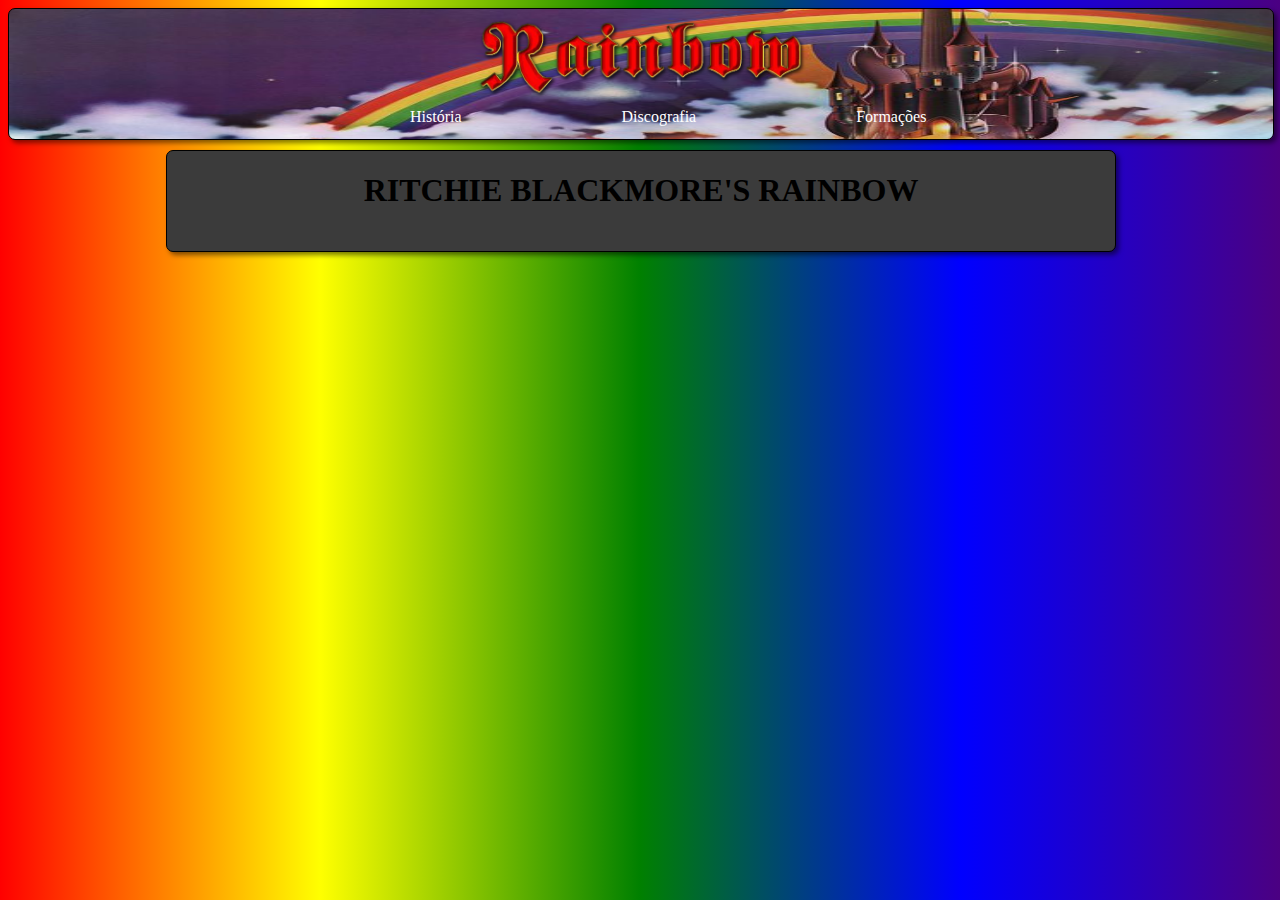
==== index.html @ a6daeca8 "alterando arquivo README.md, adicionando e estilizando menu superior do site" ====
<!DOCTYPE html>
<html lang="pt-br">
<head>
    <meta charset="UTF-8">
    <meta name="viewport" content="width=device-width, initial-scale=1.0">
    <title>Rainbow</title>
    <link rel="stylesheet" href="css\styles.css">
</head>
<body>
    <header>
        <div class="header-content">
            <a href=""><img src="img/rainbow-logo.png" alt="" class="logo"></a>
            <section class="menu">
                <div class="menu-item"><a href="">História</a></div>
                <div class="menu-item"><a href="">Discografia</a></div>
                <div class="menu-item"><a href="">Formações</a></div>
            </section>
        </div>
    </header>
    <main>
        <div class="main-content">
            <section class="main-title">
                <h1>RITCHIE BLACKMORE'S RAINBOW</h1>
            </section>
        </div>
    </main>
</body>
</html>
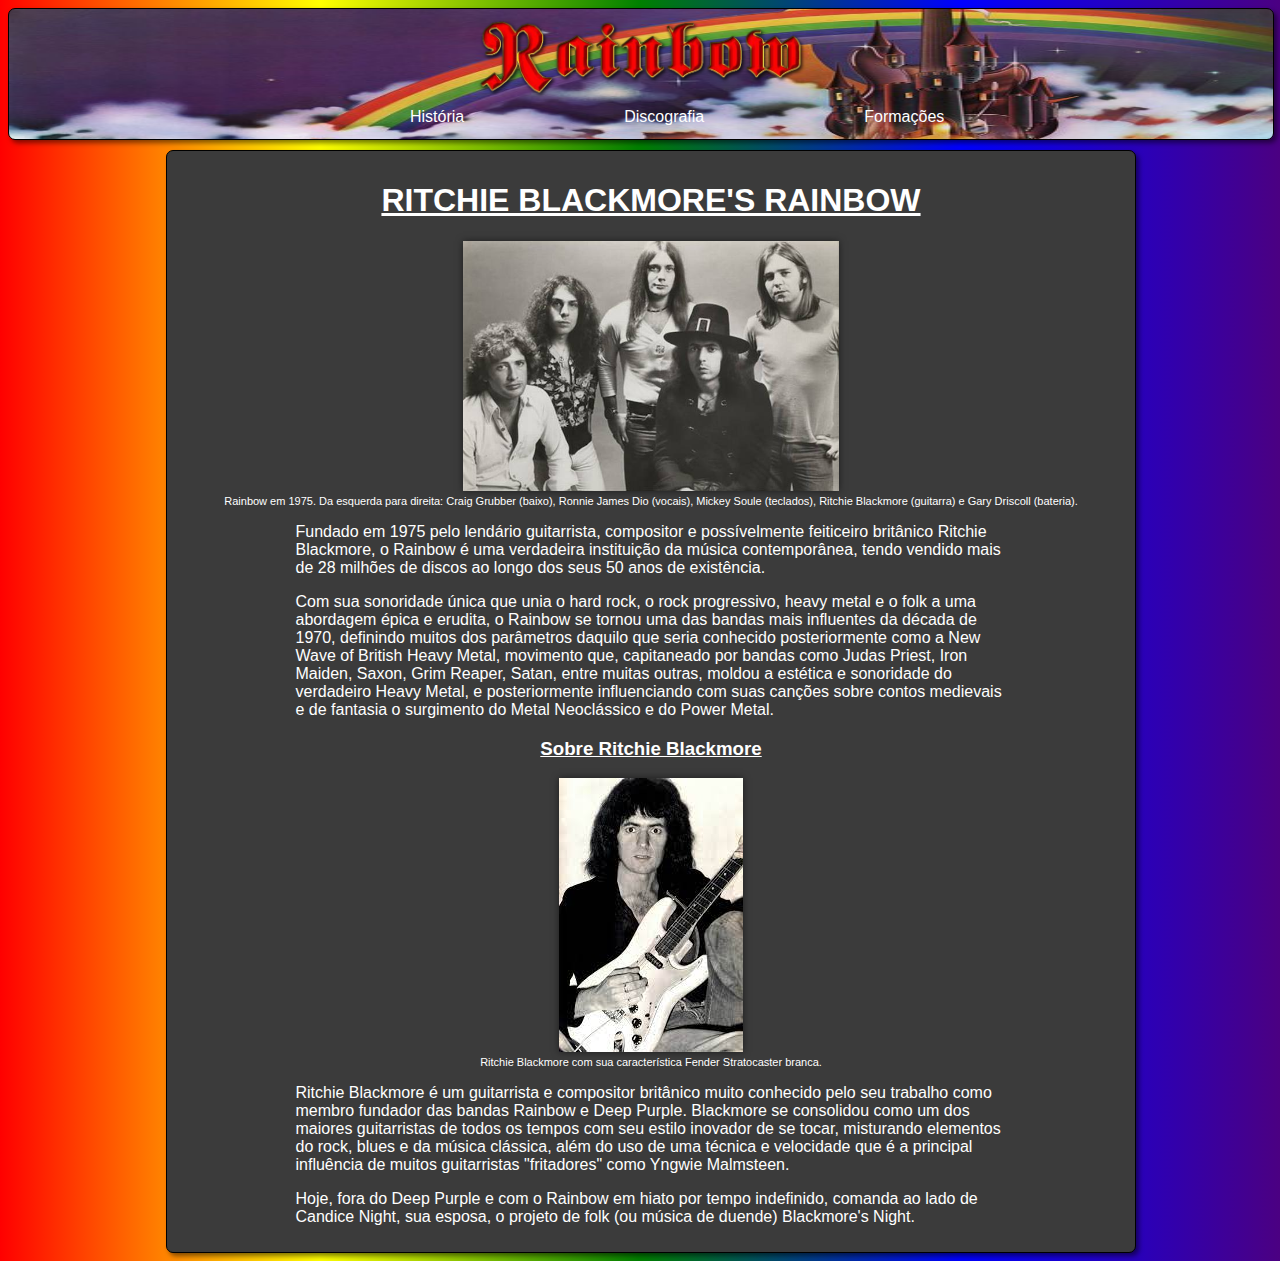
==== commit 070722a8: "adicionando corpo da pagina inicial" ====
--- a/index.html
+++ b/index.html
@@ -9,7 +9,7 @@
 <body>
     <header>
         <div class="header-content">
-            <a href=""><img src="img/rainbow-logo.png" alt="" class="logo"></a>
+            <a href="index.html"><img src="img/rainbow-logo.png" alt="" class="logo"></a>
             <section class="menu">
                 <div class="menu-item"><a href="">História</a></div>
                 <div class="menu-item"><a href="">Discografia</a></div>
@@ -22,6 +22,49 @@
             <section class="main-title">
                 <h1>RITCHIE BLACKMORE'S RAINBOW</h1>
             </section>
+            <div class="picture">
+                <img src="img/band-pic1.jpg" alt="" height="250px">
+                <p class="pic-caption">
+                    Rainbow em 1975. Da esquerda para direita: Craig Grubber (baixo), Ronnie James Dio (vocais), Mickey Soule (teclados), 
+                    Ritchie Blackmore (guitarra) e Gary Driscoll (bateria).
+                </p>
+            </div>
+            <div class="text-box">
+                <p>
+                    Fundado em 1975 pelo lendário guitarrista, compositor e possívelmente feiticeiro britânico Ritchie Blackmore, o Rainbow 
+                    é uma verdadeira instituição da música contemporânea, tendo vendido mais de 28 milhões de discos ao longo dos seus 50 
+                    anos de existência.
+                </p>
+                <p>
+                    Com sua sonoridade única que unia o hard rock, o rock progressivo, heavy metal e o folk a uma abordagem épica e 
+                    erudita, o Rainbow se tornou uma das bandas mais influentes da década de 1970, definindo muitos dos parâmetros 
+                    daquilo que seria conhecido posteriormente como a New Wave of British Heavy Metal, movimento que, capitaneado por 
+                    bandas como Judas Priest, Iron Maiden, Saxon, Grim Reaper, Satan, entre muitas outras, moldou a estética e 
+                    sonoridade do verdadeiro Heavy Metal, e posteriormente influenciando com suas canções sobre contos medievais e de 
+                    fantasia o surgimento do Metal Neoclássico e do Power Metal.
+                </p>
+            </div>
+            <section class="sub-title">
+                <h3>Sobre Ritchie Blackmore</h2>
+            </section>
+            <div class="picture">
+                <img src="img/blackmore-pic.jpg" alt="">
+                <p class="pic-caption">
+                    Ritchie Blackmore com sua característica Fender Stratocaster branca.
+                </p>
+            </div>
+            <div class="text-box">
+                <p>
+                    Ritchie Blackmore é um guitarrista e compositor britânico muito conhecido pelo seu trabalho como membro fundador das 
+                    bandas Rainbow e Deep Purple. Blackmore se consolidou como um dos maiores guitarristas de todos os tempos com seu 
+                    estilo inovador de se tocar, misturando elementos do rock, blues e da música clássica, além do uso de uma técnica 
+                    e velocidade que é a principal influência de muitos guitarristas "fritadores" como Yngwie Malmsteen.
+                </p>
+                <p>
+                    Hoje, fora do Deep Purple e com o Rainbow em hiato por tempo indefinido, comanda ao lado de Candice Night, sua esposa, 
+                    o projeto de folk (ou música de duende) Blackmore's Night.
+                </p>
+            </div>
         </div>
     </main>
 </body>
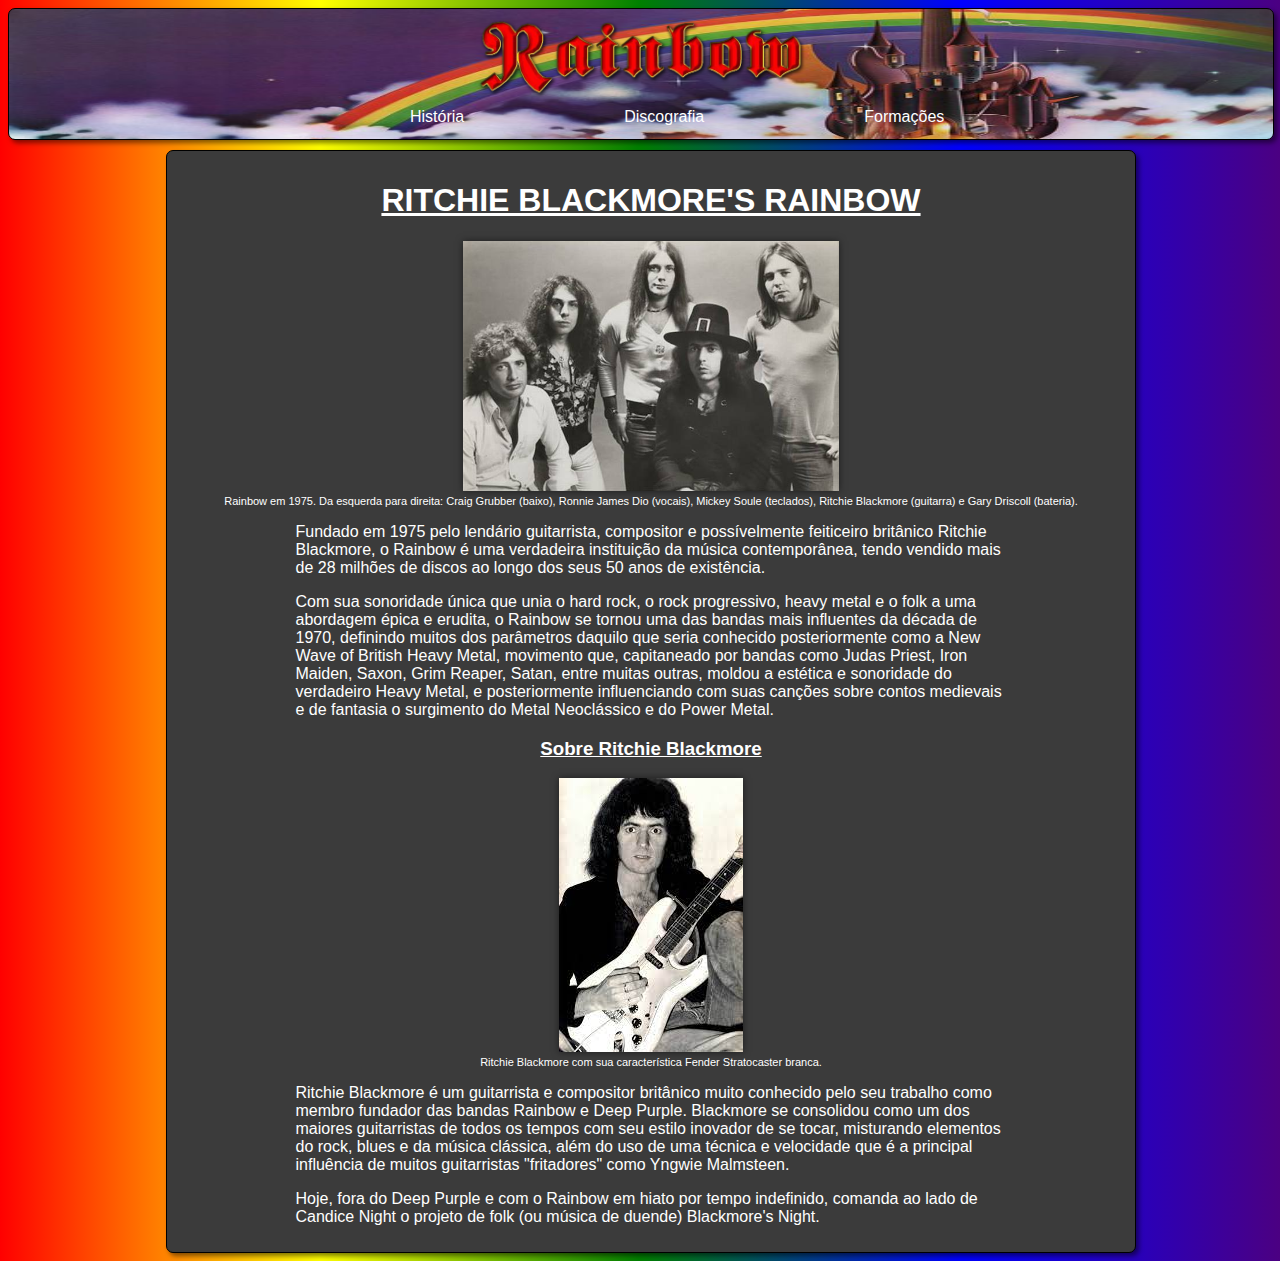
==== commit ae110a09: "adicionando pagina Formações" ====
--- a/index.html
+++ b/index.html
@@ -13,7 +13,7 @@
             <section class="menu">
                 <div class="menu-item"><a href="">História</a></div>
                 <div class="menu-item"><a href="">Discografia</a></div>
-                <div class="menu-item"><a href="">Formações</a></div>
+                <div class="menu-item"><a href="formacoes.html">Formações</a></div>
             </section>
         </div>
     </header>
@@ -61,7 +61,7 @@
                     e velocidade que é a principal influência de muitos guitarristas "fritadores" como Yngwie Malmsteen.
                 </p>
                 <p>
-                    Hoje, fora do Deep Purple e com o Rainbow em hiato por tempo indefinido, comanda ao lado de Candice Night, sua esposa, 
+                    Hoje, fora do Deep Purple e com o Rainbow em hiato por tempo indefinido, comanda ao lado de Candice Night  
                     o projeto de folk (ou música de duende) Blackmore's Night.
                 </p>
             </div>
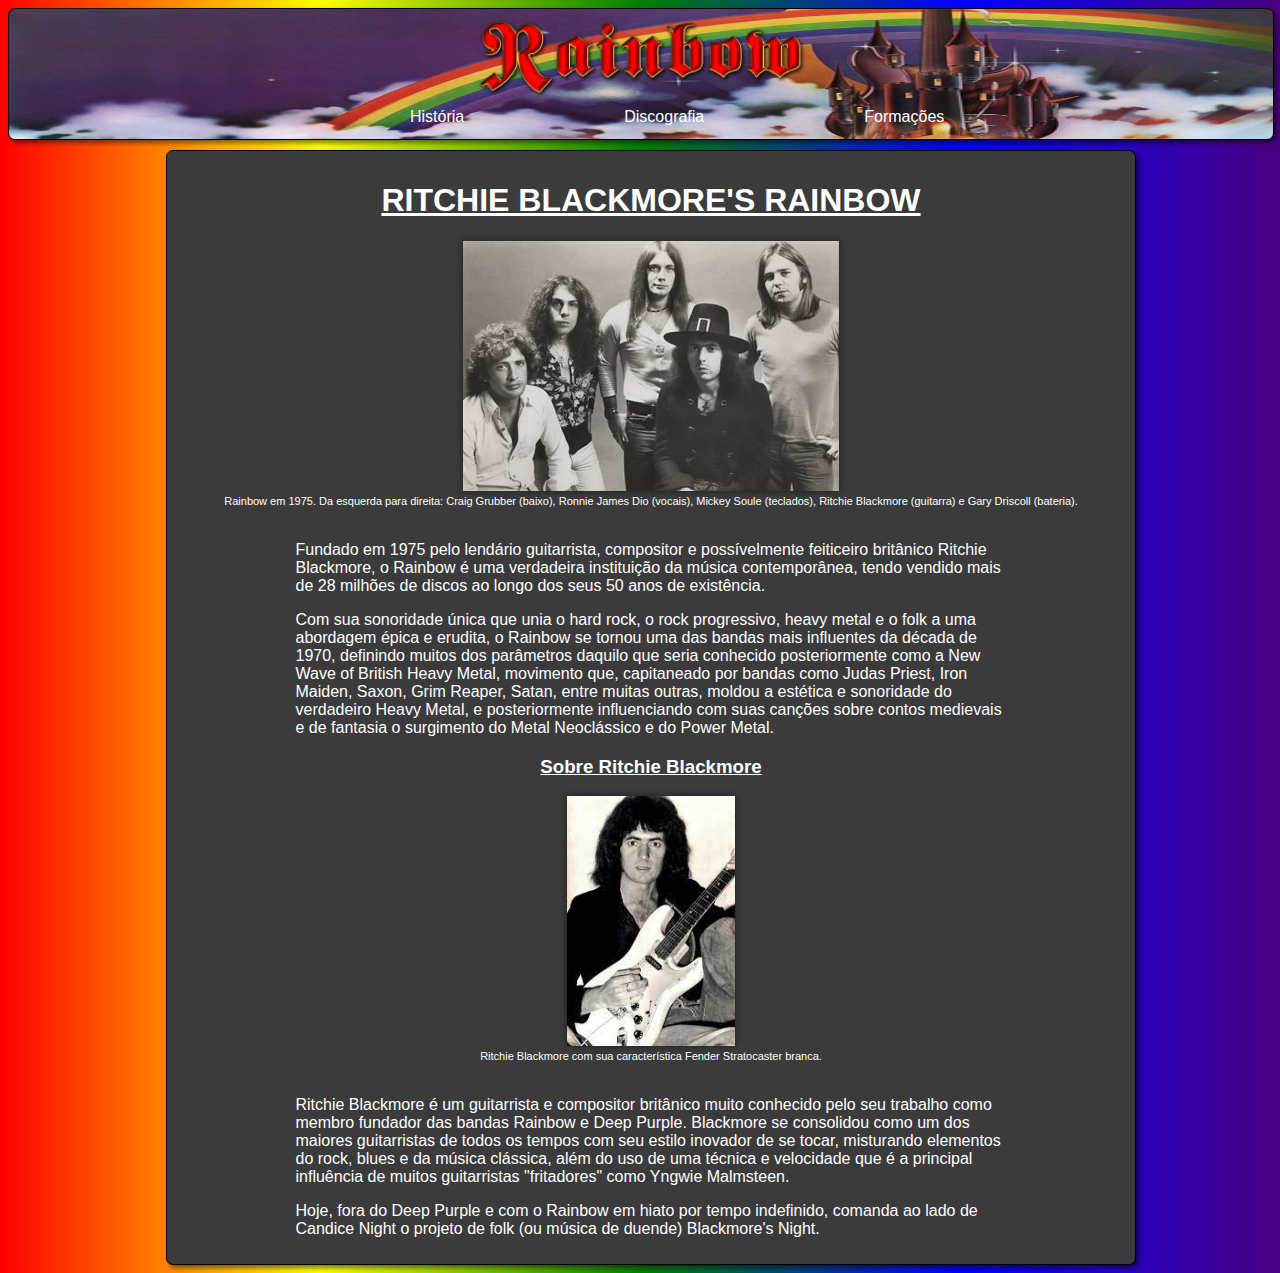
==== commit e4f7f574: "adicionando pagina história" ====
--- a/index.html
+++ b/index.html
@@ -11,8 +11,8 @@
         <div class="header-content">
             <a href="index.html"><img src="img/rainbow-logo.png" alt="" class="logo"></a>
             <section class="menu">
-                <div class="menu-item"><a href="">História</a></div>
-                <div class="menu-item"><a href="">Discografia</a></div>
+                <div class="menu-item"><a href="historia.html">História</a></div>
+                <div class="menu-item"><a href="discografia.html">Discografia</a></div>
                 <div class="menu-item"><a href="formacoes.html">Formações</a></div>
             </section>
         </div>
